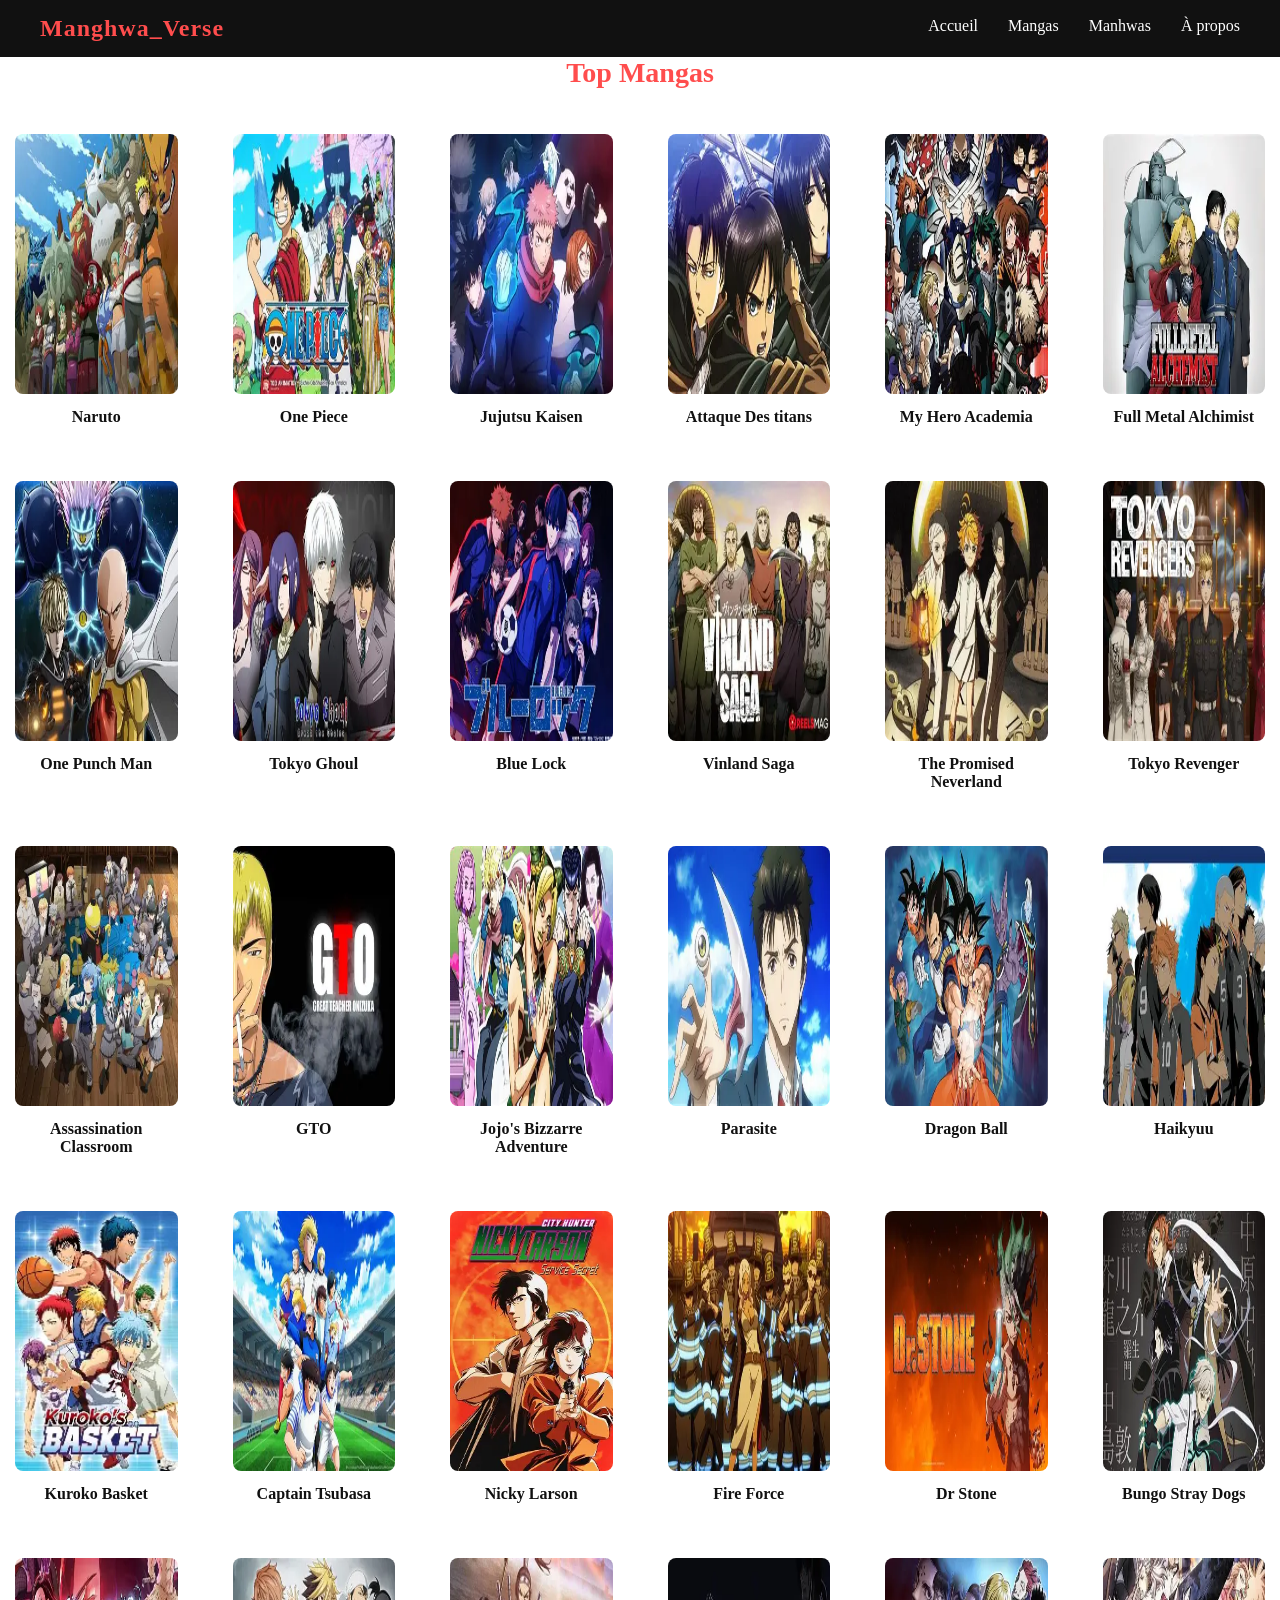
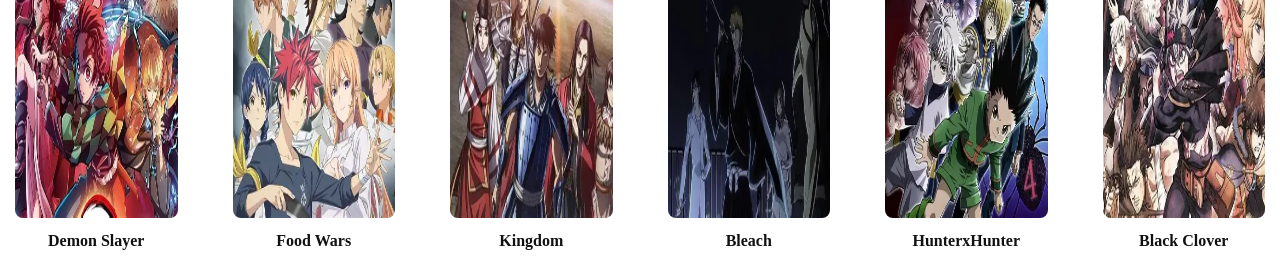
==== mangas.html @ 2f6ccbe9 "initiation du projet terminé" ====
<!DOCTYPE html>
<html lang="en">
<head>
    <meta charset="UTF-8">
    <meta name="viewport" content="width=device-width, initial-scale=1.0">
    <title>Manghwa_Verse-Mangas</title>
    <link rel="stylesheet" href="style.css">
</head>
<body>
     <nav class="navbar">
            <div class="logo">Manghwa_Verse</div>
            <ul class="nav-links">
               <a href="/index.html" data-page="index.html">Accueil</a>
               <a href="/mangas.html" data-page="mangas.html">Mangas</a>
               <a href="/manhwas.html" data-page="manhwas.html">Manhwas</a>
               <a href="/propos.html" data-page="propos.html">À propos</a>
            </ul>
       </nav>

     <section class="top-mangas" id="mangas">
        <h2>Top Mangas</h2>
        <div class="cards">
            <label for="modal-naruto" class="card">
                <img src="image/naruto.webp" alt="Naruto">
                <h3>Naruto</h3>
            </label>
            <label for="modal-onepiece" class="card">
                <img src="image/onepiece.webp" alt="One Piece">
                <h3>One Piece</h3>
            </label>
            <label for="modal-jjk" class="card">
                <img src="image/jjk.webp" alt="Jujutsu Kaisen">
                <h3>Jujutsu Kaisen</h3>
            </label>
            <label for="modal-aot" class="card">
                <img src="image/aot.webp" alt="Attaque Des Titans">
                <h3>Attaque Des titans</h3>
            </label>
            <label for="modal-mha" class="card">
                <img src="image/mha.webp" alt="My Hero Academia">
                <h3>My Hero Academia</h3>
            </label>
            <label for="modal-fmal" class="card">
                <img src="image/fmal.webp" alt="Full Metal Alchimist">
                <h3>Full Metal Alchimist</h3>
            </label>
            <label for="modal-opm" class="card">
                <img src="image/opm.webp" alt="One Punch Man">
                <h3>One Punch Man</h3>
            </label>
            <label for="modal-tokyog" class="card">
                <img src="image/tokyog.webp" alt="Tokyo Ghoul">
                <h3>Tokyo Ghoul</h3>
            </label>
            <label for="modal-bluelock" class="card">
                <img src="image/bluelock.webp" alt="Blue Lock">
                <h3>Blue Lock</h3>
            </label>
            <label for="modal-vs" class="card">
                <img src="image/vs.webp" alt="Vinland Saga">
                <h3>Vinland Saga</h3>
            </label>
            <label for="modal-tpn" class="card">
                <img src="image/tpneverland.webp" alt="The Promised Neverland">
                <h3>The Promised Neverland</h3>
            </label>
            <label for="modal-tr" class="card">
                <img src="image/tokyorevenger.webp" alt="Tokyo Revenger">
                <h3>Tokyo Revenger</h3>
            </label>
            <label for="modal-assasc" class="card">
                <img src="image/assaclass.webp" alt="Assassination Classroom">
                <h3>Assassination Classroom</h3>
            </label>
            <label for="modal-gto" class="card">
                <img src="image/gto.webp" alt="GTO">
                <h3>GTO</h3>
            </label>
            <label for="modal-jojo" class="card">
                <img src="image/jojo.webp" alt="Jojo's Bizzarre Adventure">
                <h3>Jojo's Bizzarre Adventure</h3>

            </label>
            <label for="modal-parasite" class="card">
                <img src="image/parasite.webp" alt="Parasite">
                <h3>Parasite</h3>
            </label>
            <label for="modal-dbz" class="card">
                <img src="image/dbz.webp" alt="Dragon Ball">
                <h3>Dragon Ball</h3>
            </label>
            <label for="modal-haikyuu" class="card">
                <img src="image/haikyuu.webp" alt="Haikyuu">
                <h3>Haikyuu</h3>
            </label>
            <label for="modal-kuroko" class="card">
                <img src="image/kuroko.webp" alt="Kuroko Basket">
                <h3>Kuroko Basket</h3>
            </label>
            <label for="modal-tsubasa" class="card">
                <img src="image/tsubasa.webp" alt="Captain Tsubasa">
                <h3>Captain Tsubasa</h3>
            </label>
            <label for="modal-nicki" class="card">
                <img src="image/nickylarson.webp" alt="Nicky Larson">
                <h3>Nicky Larson</h3>
            </label>
            <label for="modal-fire" class="card">
                <img src="image/fire force.webp" alt="Fire Force">
                <h3>Fire Force</h3>
            </label>
            <label for="modal-drstone" class="card">
                <img src="image/drstone.webp" alt="Dr Stone">
                <h3>Dr Stone</h3>
            </label>
            <label for="modal-bungo" class="card">
                <img src="image/bungost.webp" alt="Bungo Stray Dogs">
                <h3>Bungo Stray Dogs</h3>
            </label>
            <label for="modal-demonslay" class="card">
                <img src="image/demonsl.webp" alt="Demon Slayer">
                <h3>Demon Slayer</h3>
            </label>
            <label for="modal-food" class="card">
                <img src="image/foodwar.webp" alt="Food Wars">
                <h3>Food Wars</h3>
            </label>
            <label for="modal-kingdom" class="card">
                <img src="image/kingdom.webp" alt="Kingdom">
                <h3>Kingdom</h3>
            </label>
            <label for="modal-bleach" class="card">
                <img src="image/bleach.webp" alt="Bleach">
                <h3>Bleach</h3>
            </label>
            <label for="modal-hxh" class="card">
                <img src="image/hxh.webp" alt="HunterxHunter">
                <h3>HunterxHunter</h3>
            </label>
            <label for="modal-blackclo" class="card">
                <img src="image/blackclo.webp" alt="Black Clover">
                <h3>Black Clover</h3>
            </label>
    
        </div>
    </section>

    
</body>
</html>
---- style.css ----
* {
    margin: 0;
    padding: 0;
    box-sizing: border-box;
}



iframe {
  width: 100%;
  /* height: 0px; */
  height: 90vh;
  border: none;
}

html {
    scroll-behavior: smooth;
}
.navbar {
    display: flex;
    justify-content: space-between;
    align-items: center;
    background-color: #111;
    padding: 15px 40px;
}
.logo {
    color: #ff4d4d;
    font-size: 24px;
    font-weight: bold;
    letter-spacing: 1px;
}
.nav-links {
    list-style: none;
    display: flex;
    gap: 30px;
}
.nav-links a {
    text-decoration: none;
    color: white;
    font-size: 16px;
    position: relative;
    padding-bottom: 5px;
    transition: 0.3s;
}
.nav-links a::after {
    content: "";
    position: absolute;
    left: 0;
    bottom: 0;
    width: 0;
    height: 2px;
    background: 0.3s;
    transition: 0.3s;
}
.nav-links a:hover::after {
    width: 100%;
}
.nav-links a:hover {
    color: #ff4d4d;
}
.hero {
    background: #222;
    color: white;
    text-align: center;
    padding: 80px 20px;
}
.hero h1 {
    font-size: 36px;
}
.hero p {
    margin: 15px 0 30px;
}
.hero-buttons {
    display: flex;
    justify-content: center;
    gap: 15px;
}
.btn {
    background: #ff4d4d;
    color: white;
    padding: 12px 25px;
    text-decoration: none;
    border-radius: 5px;
    transition: 0.3s;
}
.btn:hover {
    background: #ff4d4d;
    transform: translateY(-2px);
}
.section h2,
.nouveautés h2,
.top-mangas h2,
.top-manhwas h2 {
    text-align: center;
    margin-bottom: 30px;
    color: #ff4d4d;
    font-size: 28px;
}
.cards {
    text-align: left;
    display: grid;
    grid-template-columns: repeat(auto-fit, minmax(180px, 1fr));
    gap: 25px;
    margin-top: 30px;
}
.card {
    background: white;
    padding: 15px;
    border-radius: 10px;
    text-align: center;
    transition: 0.3s;
    cursor: pointer;
}
.card:hover {
    transform: translateY(-8px);
}
.card img {
    width: 100%;
    height: 260px;
    object-fit: fill;
    border-radius: 8px;
}
.card h3 {
    color: #111;
    margin-top: 10px;
    font-size: 16px;
}
.modal-toggle, .carousel-radio {
    display: none;
}
.manga-modal {
    display: none;
    position: fixed;
    z-index: 1000;
    left: 0;
    top: 0;
    width: 100%;
    height: 100%;
    overflow: auto;
    background-color: rgba(0, 0, 0, 0.95);
    padding: 20px;
}
.modal-toggle::checked + .manga-modal {
    display: block;
    animation: fadeIn 0.3s ease;
}
@keyframes fadeIn {
    from { opacity: 0; }
    to { opacity: 1; }
}
.modal-content {
    background-color: #1a1a1a;
    border-radius: 15px;
    max-width: 1200px;
    margin: 50px auto;
    position: relative;
    animation: slideDown 0.4s ease;
    box-shadow: 0 10px 50px rgba(255, 74, 68, 0.3);
}
@keyframes slideDown {
    form {
        transform: translateY(-50px);
        opacity: 0;
    }
    to {
        transform: translateY(0);
        opacity: 1;
    }
}
.close-modal {
    position: absolute;
    right: 20%;
    top: 20%;
    color: #ff4d4d;
    font-size: 35px;
    font-weight: bold;
    cursor: pointer;
    z-index: 10;
    transition: color 0.3s, transform 0.3s;
    text-decoration: none;
}
.close-modal:hover {
    color: #fff;
    transform: rotate(90deg);
}
.modal-header {
    display: flex;
    gap: 300px;
    padding: 40px;
    border-bottom: 2px solid #ff4d4d;
}
.modal-main-image {
    width: 300px;
    height: 400px;
    object-fit: cover;
    border-radius: 12px;
    box-shadow: 0 5px 20px rgba(0, 0, 0, 0.5);
}
.modal-info {
    flex: 1;
    color: white;
}
.modal-info h2 {
    font-size: 36px;
    color: #ff4d4d;
    margin-bottom: 15px;
    font-weight: bold;
}
.modal-info .author {
    font-size: 18px;
    color: #ccc;
    margin-bottom: 20px;
}
.modal-info .synopsis {
    font-size: 16px;
    line-height: 1.6;
    color: #ddd;
    margin-bottom: 25px;
}
.stats {
    display: flex;
    flex-wrap: wrap;
    gap: 15px;
    margin-bottom: 25px;
}
.stats span {
    background-color: #2a2a2a;
    padding: 12px 20px;
    border-radius: 8px;
    font-size: 14px;
    color: white;
    border: 1px solid #3a3a3a;
    transition: background-color 0.3s, transform 0.2s;
}
.stats span:hover {
    background-color: #333;
    transform: translateY(-2px);
}
.stats strong {
    color: #ff4d4d;
    margin-right: 5px;
}
.platforms {
    margin-top: 20px;
}
.platforms h3 {
    color: #ff4d4d;
    font-size: 20px;
    margin-bottom: 15px;
}
.platform-link {
    display: inline-block;
    background-color: #ff4d4d;
    color: white;
    padding: 12px 25px;
    margin: 5px;
    border-radius: 5px;
    text-decoration: none;
    transition: background-color 0.3s, transform 0.3s;
    font-weight: bold;
}
.platform-link:hover {
    background-color: #ff6b66;
    transform: translateY(-2px);
}
.characters-section {
    padding: 40px;
}
.characters-section h3 {
    color: #ff4d4d;
    font-size: 28px;
    text-align: center;
    margin-bottom: 30px;
}
.carousel-container {
    position: relative;
    max-width: 900px;
    margin: 0 auto;
}
.carousel-container .container {
    position: relative;
    height: 450px;
    overflow: hidden;
    border-radius: 12px;
    background-color: #2a2a2a;
    display: block;
}
.character-slide {
    display: none;
    flex-direction: column;
    height: 100%;
    position: absolute;
    width: 100%;
    opacity: 0;
    transition: opacity 0.5s ease;
}
.carousel-radio:checked + .character-slide {
    display: flex;
    opacity: 1;
    transition: opacity 0.5s ease;
}
.character-info {
    padding: 30px;
    background: linear-gradient(135deg, #ff4a44 0%, #1a1a1a 100%);
    color: white;
}
.character-info h4 {
    font-size: 24px;
    margin-bottom: 15px;
    color: white;
}
.character-info p {
    font-size: 16px;
    line-height: 1.5;
    color: #f0f0f0;
}
.character-slide img {
    width: 100%;
    height: 300px;
    object-fit: cover;
}
.carousel-nav {
    display: flex;
    justify-content: center;
    gap: 15px;
    margin-top: 20px;
    flex-wrap: wrap;
}
.carousel-btn {
    background-color: #ff4a44;
    color: white;
    border: none;
    padding: 12px 25px;
    font-size: 16px;
    cursor: pointer;
    border-radius: 5px;
    transition: background-color 0.3s, transform 0.3s;
    text-decoration: none;
    display: inline-block;
}
.carousel-btn:hover {
    background-color: #ff6b66;
    transform: translateY(-2px);
}
@media (max-width: 768px) {
    .navbar {
        flex-direction: column;
        gap: 15px;
    }
    .nav-links {
        flex-direction: column;
        gap: 10px;
        text-align: center;
    }
    .hero {
        padding: 50px 20px;
    }
    hero h1 {
        font-size: 28px;
    }
    .hero-buttons {
        flex-direction: column;
        gap: 10px;
    }
    .modal-header {
        flex-direction: column;
        padding: 20%;
    }
    .modal-main-image {
        width: 100%;
        height: 350px;
        margin: 0 auto;
    }
    .modal-info h2 {
        font-size: 28px;
    }
    .carousel-container .carousel {
        height: 400px;
    }
    .character-section {
        padding: 20px;
    }
    .cards {
        grid-template-columns: repeat(auto-fit, minmax(150px, 1fr));
        gap: 15px;
    }
    .card img {
        height: 220px;
    }
    .carousel-nav {
        gap: 10px;
    }
    .carousel-btn {
        padding: 10px 15px;
        font-size: 14px;
    }
}
.modal-content::-webkit-scrollbar {
    width: 10px;
}
.modal-content::-webkit-scrollbar-track {
    background: #1a1a1a;
}
.modal-content::-webkit-scrollbar-thumb {
    background: #ff4a44;
    border-radius: 5px;
}
.modal-content::-webkit-scrollbar-thumb:hover {
    background: #ff6b66;
}
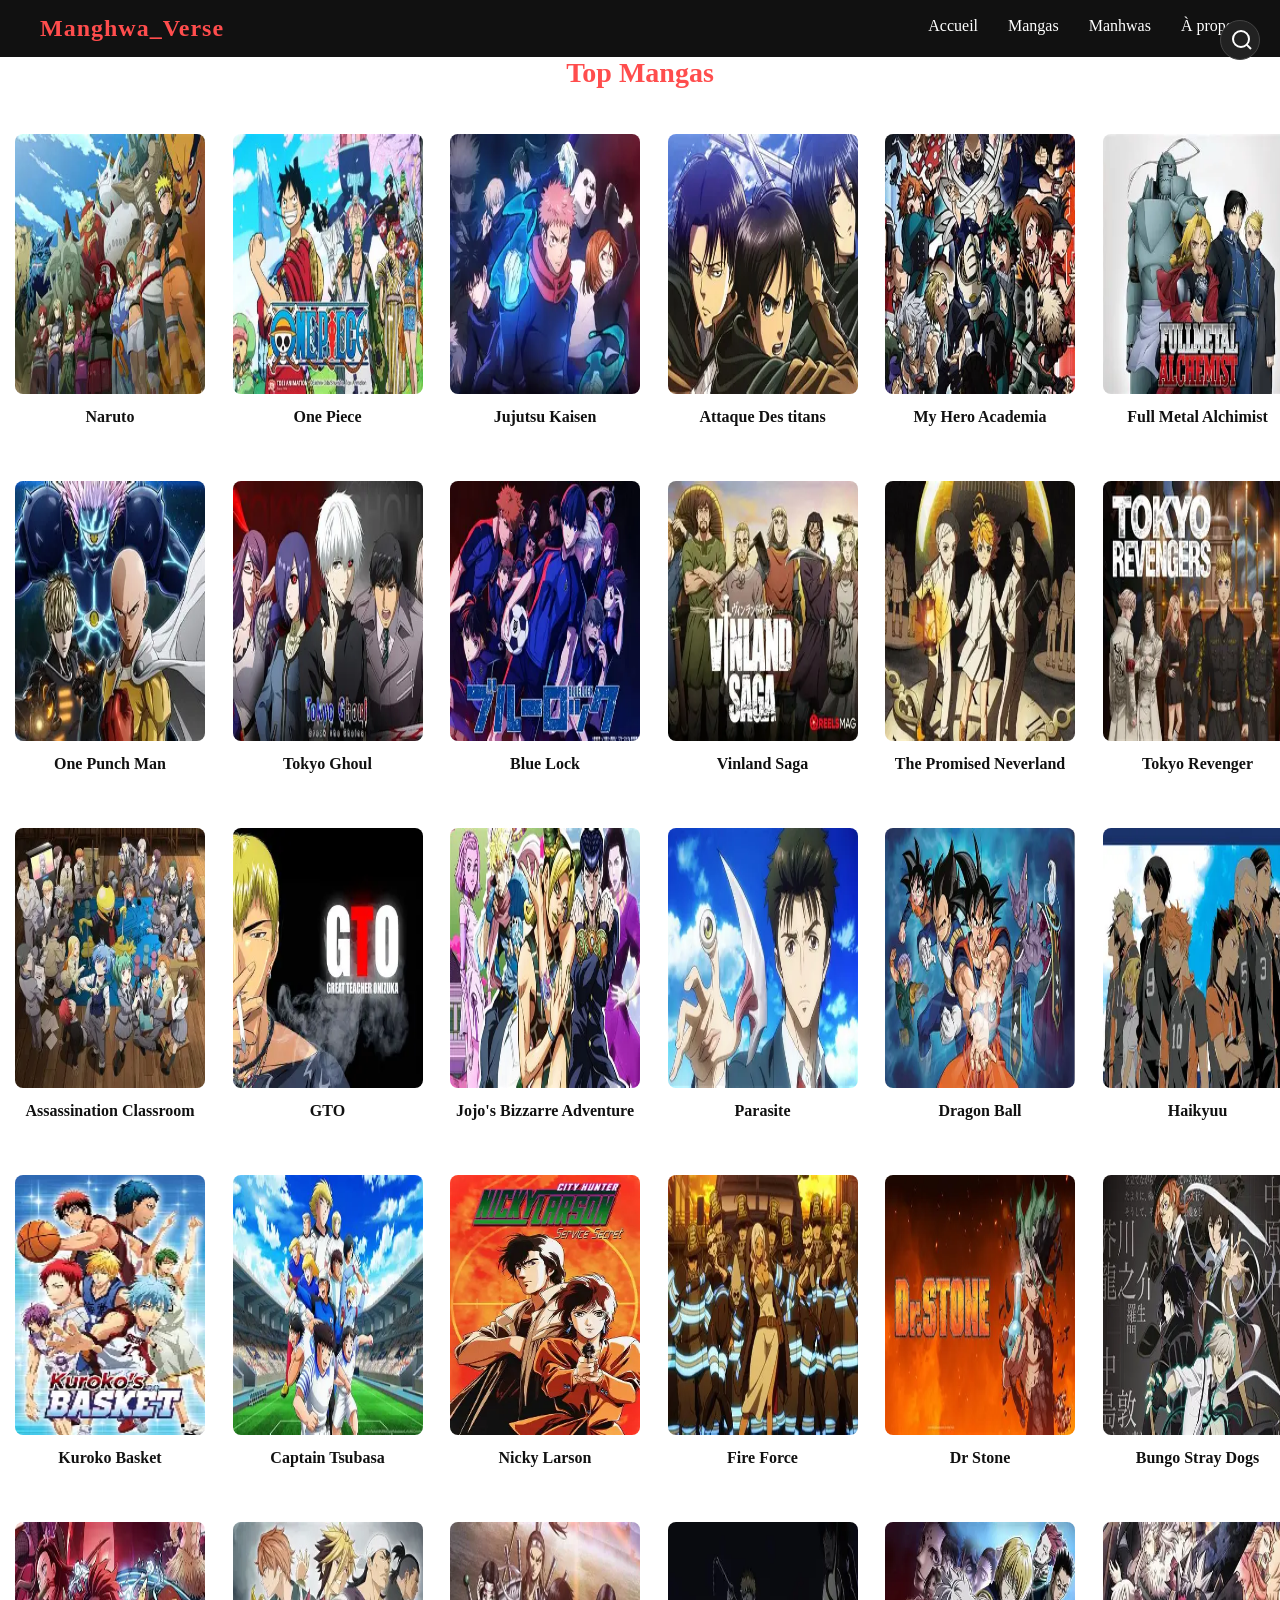
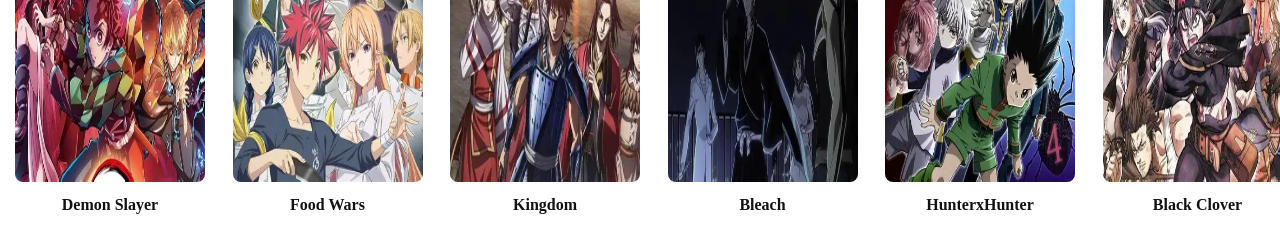
==== commit 9d1026f5: "Mise à jour de la version Manghwa" ====
--- a/mangas.html
+++ b/mangas.html
@@ -10,10 +10,10 @@
      <nav class="navbar">
             <div class="logo">Manghwa_Verse</div>
             <ul class="nav-links">
-               <a href="/index.html" data-page="index.html">Accueil</a>
-               <a href="/mangas.html" data-page="mangas.html">Mangas</a>
-               <a href="/manhwas.html" data-page="manhwas.html">Manhwas</a>
-               <a href="/propos.html" data-page="propos.html">À propos</a>
+            <a href="index.html" data-page="index.html">Accueil</a>
+            <a href="mangas.html" data-page="mangas.html">Mangas</a>
+            <a href="manhwas.html" data-page="manhwas.html">Manhwas</a>
+            <a href="propos.html" data-page="propos.html">À propos</a>
             </ul>
        </nav>
 
@@ -144,6 +144,7 @@
     
         </div>
     </section>
+    <script src="script.js"></script>
 
     
 </body>
--- a/style.css
+++ b/style.css
@@ -408,3 +408,40 @@
 .modal-content::-webkit-scrollbar-thumb:hover {
     background: #ff6b66;
 }
+.about-section {
+    max-width: 900px;
+    margin: 40px auto;
+    padding: 20px;
+    line-height: 1.6;
+}
+
+.notice-box {
+    background-color: #f8f9fa;
+    border-left: 5px solid #e74c3c;
+    /* Rouge pour attirer l'attention sur l'éthique */
+    padding: 20px;
+    margin-top: 30px;
+    border-radius: 4px;
+}
+
+.notice-box h3 {
+    color: #e74c3c;
+    margin-top: 0;
+}
+
+footer {
+    background-color: #2c3e50;
+    color: white;
+    padding: 20px;
+    text-align: center;
+    font-size: 0.9em;
+    margin-top: 50px;
+}
+
+.disclaimer {
+    font-size: 0.75em;
+    color: #bdc3c7;
+    max-width: 800px;
+    margin: 10px auto;
+    line-height: 1.4;
+}
